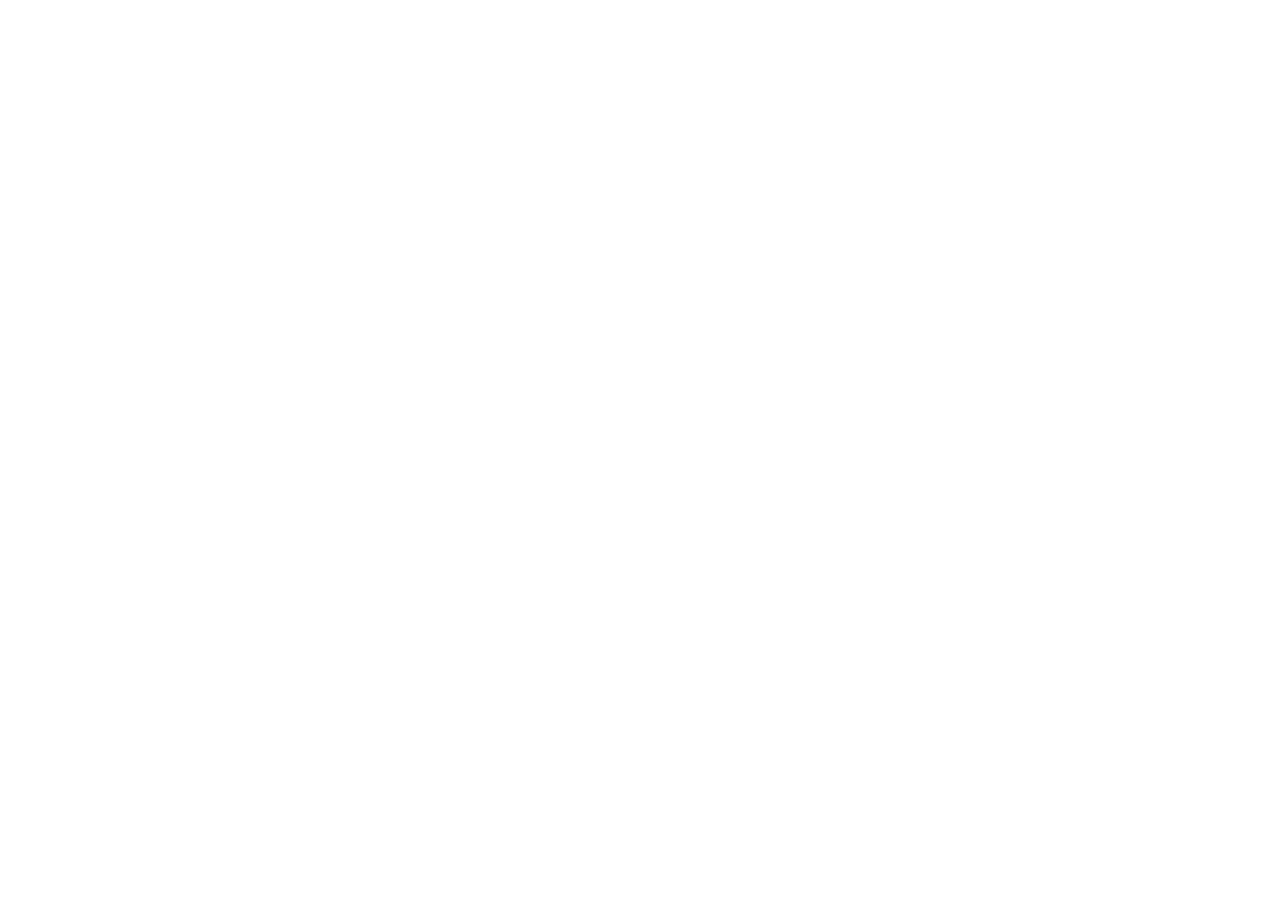
==== index.html @ 8ea9875a "Add files via upload" ====
<!DOCTYPE html>
<html>
<head>
	<title></title>
</head>
<body>

  <script type="text/javascript">
  	
  var option = {
	speed : 5,
	duration : 3,
	stopImageNumber : -1,
	startCallback : function() {
		console.log('start');
	},
	slowDownCallback : function() {
		console.log('slowDown');
	},
	stopCallback : function($stopElm) {
		console.log('stop');
	}
}
$('div.roulette').roulette(option);		
  </script>

	<div class="roulette" style="display:none;"> 
	<img src="https://lh6.googleusercontent.com/xh7GRW1Syt8VdWdhwWnKgD835DtuWH8UPNzJE9LVqyLmqdoeVWTfU90R6EOV845UM7QT2uekc2At1OkOk_NQAac0uiL3yixTGqvWlvDU0FZHXmVkEbg=w371"/>
	<img src="http://example.com/flower.png"/>
	<img src="http://example.com/coin.png"/>
	<img src="http://example.com/mshroom.png"/>
	<img src="http://example.com/chomp.png"/>
</div> 

</body>
</html>
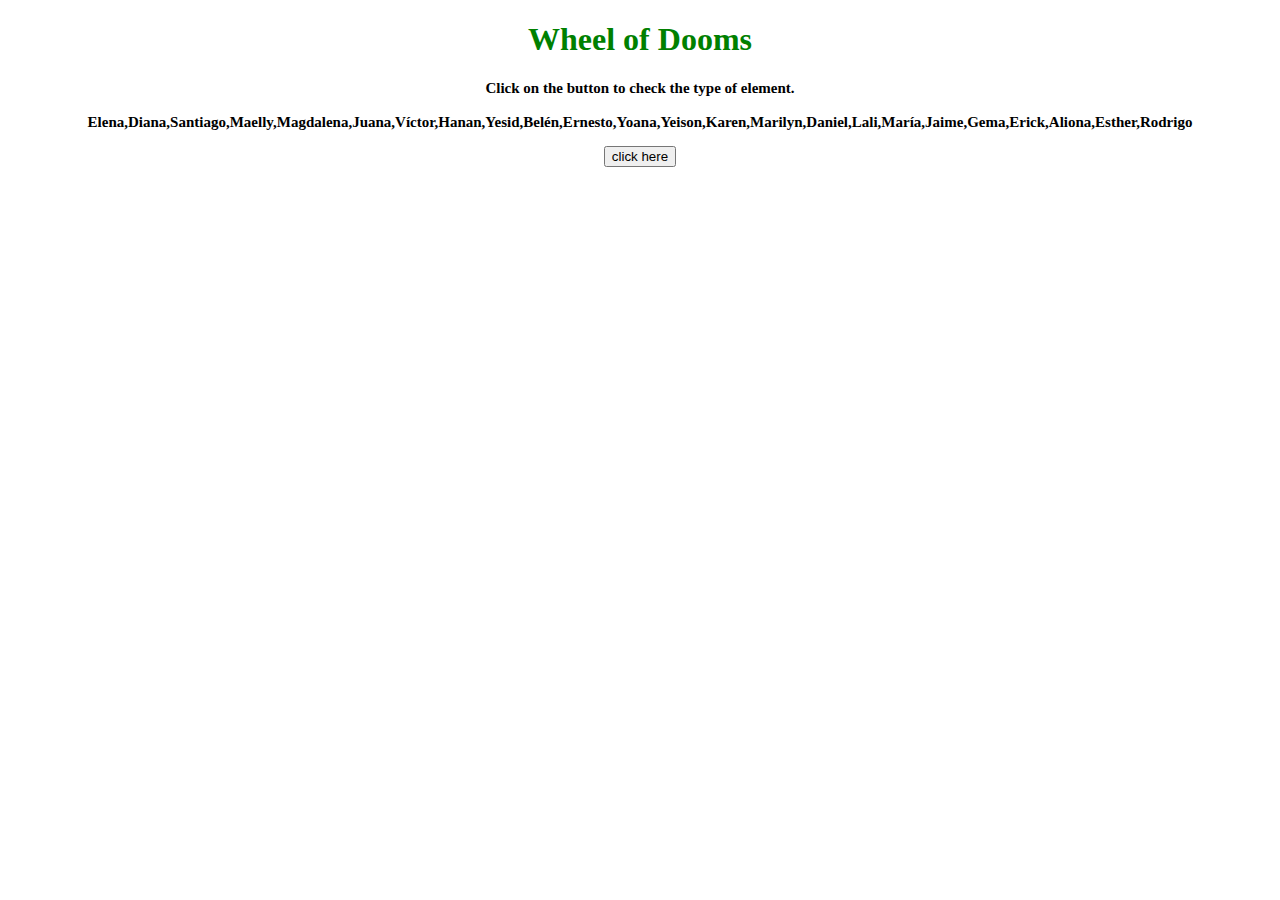
==== commit 3588dc61: "Update index.html" ====
--- a/index.html
+++ b/index.html
@@ -3,34 +3,42 @@
 <head>
 	<title></title>
 </head>
-<body>
 
-  <script type="text/javascript">
-  	
-  var option = {
-	speed : 5,
-	duration : 3,
-	stopImageNumber : -1,
-	startCallback : function() {
-		console.log('start');
-	},
-	slowDownCallback : function() {
-		console.log('slowDown');
-	},
-	stopCallback : function($stopElm) {
-		console.log('stop');
-	}
-}
-$('div.roulette').roulette(option);		
-  </script>
+<body style = "text-align:center;">  
+      
+    <h1 style = "color:green;">  
+        Wheel of Dooms  
+    </h1>  
+      
+    <p id = "WoD_UP" style =  
+        "font-size: 15px; font-weight: bold;">  
+    </p> 
+      
+    <button id = "button" onclick = "WoD_Fun()">  
+        click here  
+    </button>  
+      
+    <p id = "WoD_DOWN" style =  
+        "font-size: 24px; font-weight: bold; color: green;">  
+    </p>  
+      
+    <script>  
+        var up = document.getElementById('WoD_UP');  
+        var down = document.getElementById('WoD_DOWN');  
+          
+        var equipo = ["Elena", "Diana", "Santiago", "Maelly", "Magdalena", "Juana", "Víctor", "Hanan", "Yesid", "Belén", "Ernesto", "Yoana", "Yeison", "Karen", "Marilyn", "Daniel", "Lali", "María", "Jaime", "Gema", "Erick", "Aliona", "Esther", "Rodrigo"];
+          
+        up.innerHTML = "Click on the button to check " 
+               + "the type of element.<br><br>" + equipo; 
 
-	<div class="roulette" style="display:none;"> 
-	<img src="https://lh6.googleusercontent.com/xh7GRW1Syt8VdWdhwWnKgD835DtuWH8UPNzJE9LVqyLmqdoeVWTfU90R6EOV845UM7QT2uekc2At1OkOk_NQAac0uiL3yixTGqvWlvDU0FZHXmVkEbg=w371"/>
-	<img src="http://example.com/flower.png"/>
-	<img src="http://example.com/coin.png"/>
-	<img src="http://example.com/mshroom.png"/>
-	<img src="http://example.com/chomp.png"/>
-</div> 
+
+        function WoD_Fun() {
+            down.innerHTML =  
+                equipo[Math.floor(Math.random() * equipo.length)]; 
+                var muerto = equipo[Math.floor(Math.random() * equipo.length)];
+                       
+        }        
+     </script>  
 
 </body>
-</html>+</html>
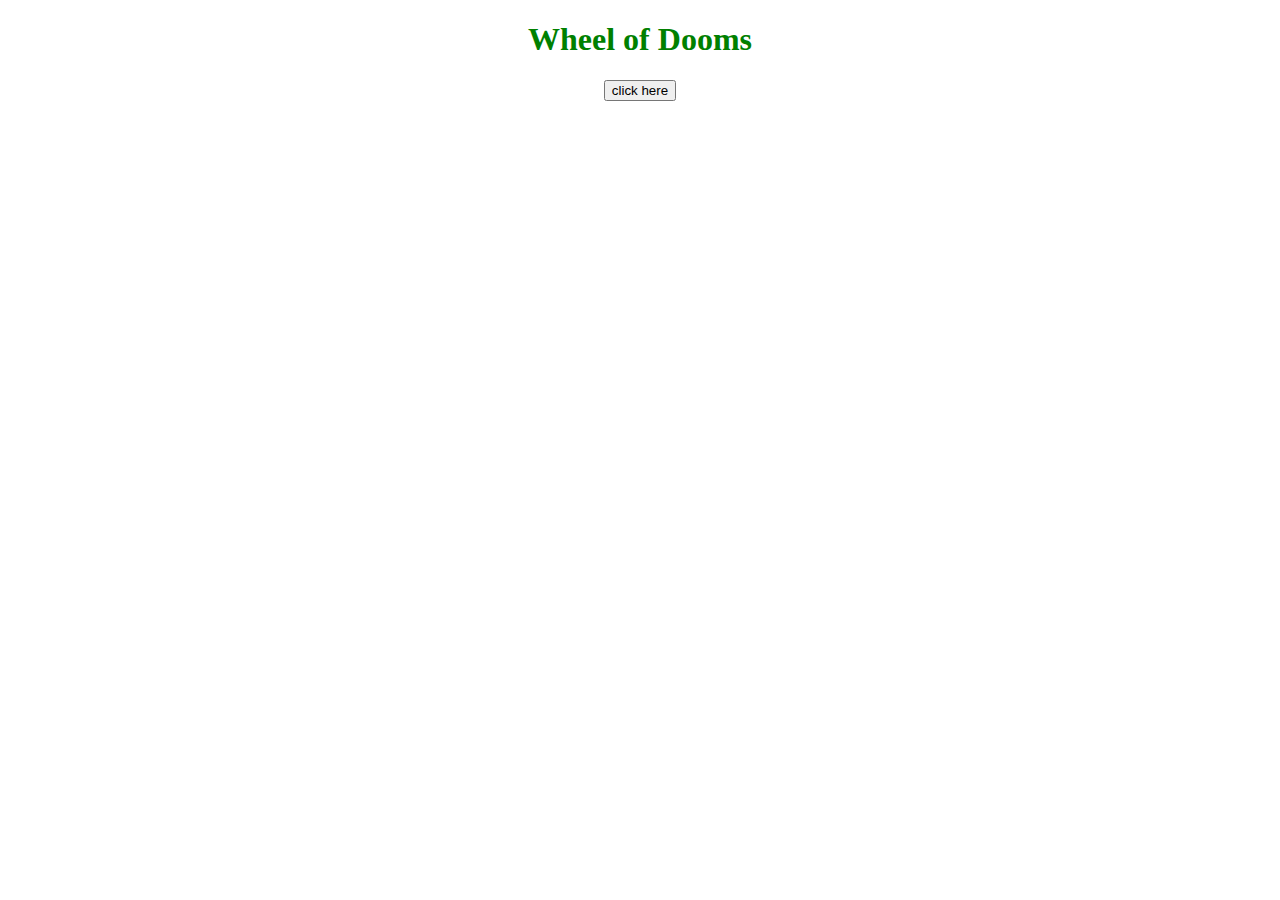
==== commit f83c10af: "Update index.html" ====
--- a/index.html
+++ b/index.html
@@ -26,17 +26,22 @@
         var up = document.getElementById('WoD_UP');  
         var down = document.getElementById('WoD_DOWN');  
           
-        var equipo = ["Elena", "Diana", "Santiago", "Maelly", "Magdalena", "Juana", "Víctor", "Hanan", "Yesid", "Belén", "Ernesto", "Yoana", "Yeison", "Karen", "Marilyn", "Daniel", "Lali", "María", "Jaime", "Gema", "Erick", "Aliona", "Esther", "Rodrigo"];
+        
+        
           
-        up.innerHTML = "Click on the button to check " 
-               + "the type of element.<br><br>" + equipo; 
+        
 
 
         function WoD_Fun() {
-            down.innerHTML =  
-                equipo[Math.floor(Math.random() * equipo.length)]; 
-                var muerto = equipo[Math.floor(Math.random() * equipo.length)];
-                       
+            var equipo = ["Elena", "Diana", "Santiago", "Maelly", "Magdalena", "Juana", "Víctor", "Hanan", "Yesid", "Belén", "Ernesto", "Yoana", "Yeison", "Karen", "Marilyn", "Daniel", "Lali", "María", "Jaime", "Gema", "Erick", "Aliona", "Esther", "Rodrigo"];
+            up.innerHTML = "Click on the button to check" + "the type of element.<br><br>" + equipo; 
+
+            var muerto = Math.floor(Math.random() * equipo.length);
+            down.innerHTML = muerto; 
+            alert(equipo[muerto]+"  "+muerto); 
+            equipo.splice(muerto, 1);
+                  
+            document.write(equipo);
         }        
      </script>  
 
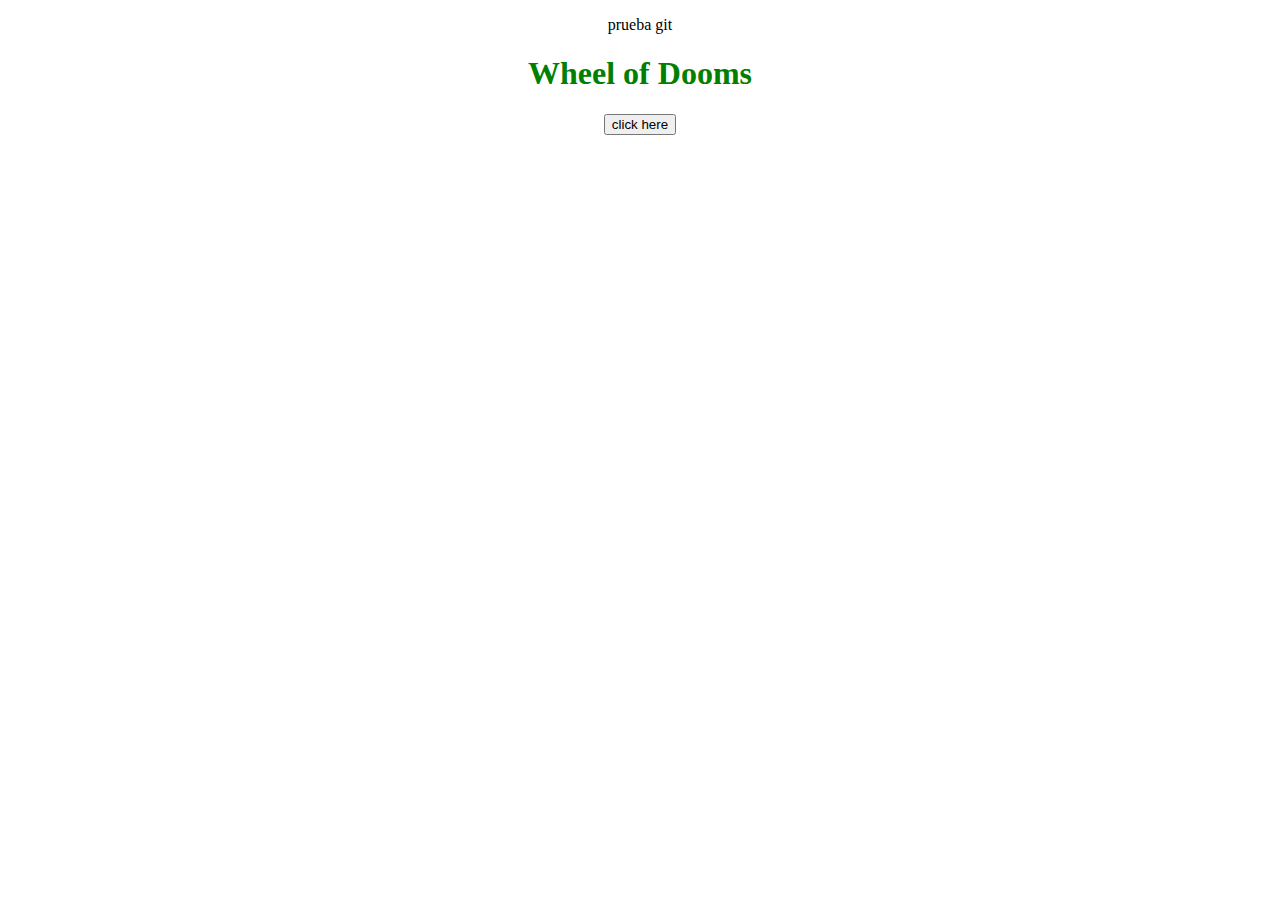
==== commit 1e7d44b3: "Update index.html" ====
--- a/index.html
+++ b/index.html
@@ -1,11 +1,11 @@
 <!DOCTYPE html>
 <html>
 <head>
-	<title></title>
+    <title></title>
 </head>
 
 <body style = "text-align:center;">  
-      
+    <p>prueba git</p>
     <h1 style = "color:green;">  
         Wheel of Dooms  
     </h1>  
@@ -21,27 +21,41 @@
     <p id = "WoD_DOWN" style =  
         "font-size: 24px; font-weight: bold; color: green;">  
     </p>  
-      
+
+     <p id = "pVivos" style =  
+        "font-size: 12px; font-weight: bold; color: red;">  
+    </p> 
+
+    <p id = "pMuertos" style =  
+        "font-size: 12px; font-weight: bold; color: red;">  
+    </p> 
+
     <script>  
         var up = document.getElementById('WoD_UP');  
-        var down = document.getElementById('WoD_DOWN');  
-          
+        var down = document.getElementById('WoD_DOWN');
+        var pvivos = document.getElementById('pVivos');
+        var pmuertos = document.getElementById('pMuertos');
+        equipo = ["Elena", "Diana", "Santiago", "Maelly", "Magdalena", "Juana", "Víctor", "Hanan", "Yesid", "Belén", "Ernesto", "Yoana", "Yeison", "Karen", "Marilyn", "Daniel", "Lali", "María", "Jaime", "Gema", "Erick", "Aliona", "Esther", "Rodrigo"];
+        sacrificios = [];
+
         
         
-          
-        
-
-
         function WoD_Fun() {
-            var equipo = ["Elena", "Diana", "Santiago", "Maelly", "Magdalena", "Juana", "Víctor", "Hanan", "Yesid", "Belén", "Ernesto", "Yoana", "Yeison", "Karen", "Marilyn", "Daniel", "Lali", "María", "Jaime", "Gema", "Erick", "Aliona", "Esther", "Rodrigo"];
+           
             up.innerHTML = "Click on the button to check" + "the type of element.<br><br>" + equipo; 
-
             var muerto = Math.floor(Math.random() * equipo.length);
             down.innerHTML = muerto; 
             alert(equipo[muerto]+"  "+muerto); 
+            sacrificios.push(equipo[muerto]);
+            pmuertos.innerHTML = sacrificios;
             equipo.splice(muerto, 1);
-                  
-            document.write(equipo);
+            pvivos.innerHTML = equipo;
+
+            if (equipo.length == 0){
+                alert ("Están todos bien muertos");
+                document.getElementById('button').disabled = true;
+            }
+
         }        
      </script>  
 
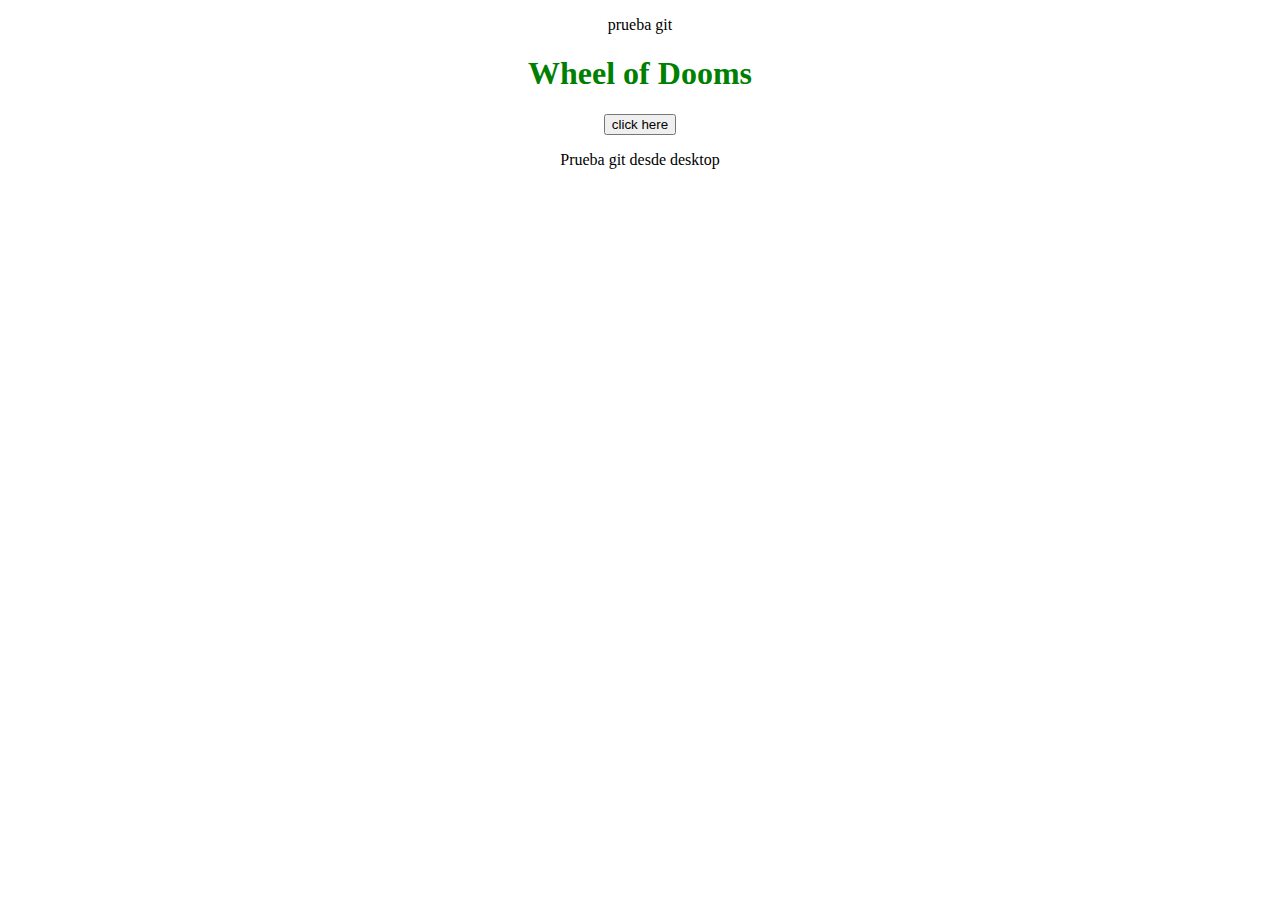
==== commit 34e7b84c: "Update index.html" ====
--- a/index.html
+++ b/index.html
@@ -17,7 +17,7 @@
     <button id = "button" onclick = "WoD_Fun()">  
         click here  
     </button>  
-      
+      <p>Prueba git desde desktop</p>
     <p id = "WoD_DOWN" style =  
         "font-size: 24px; font-weight: bold; color: green;">  
     </p>  
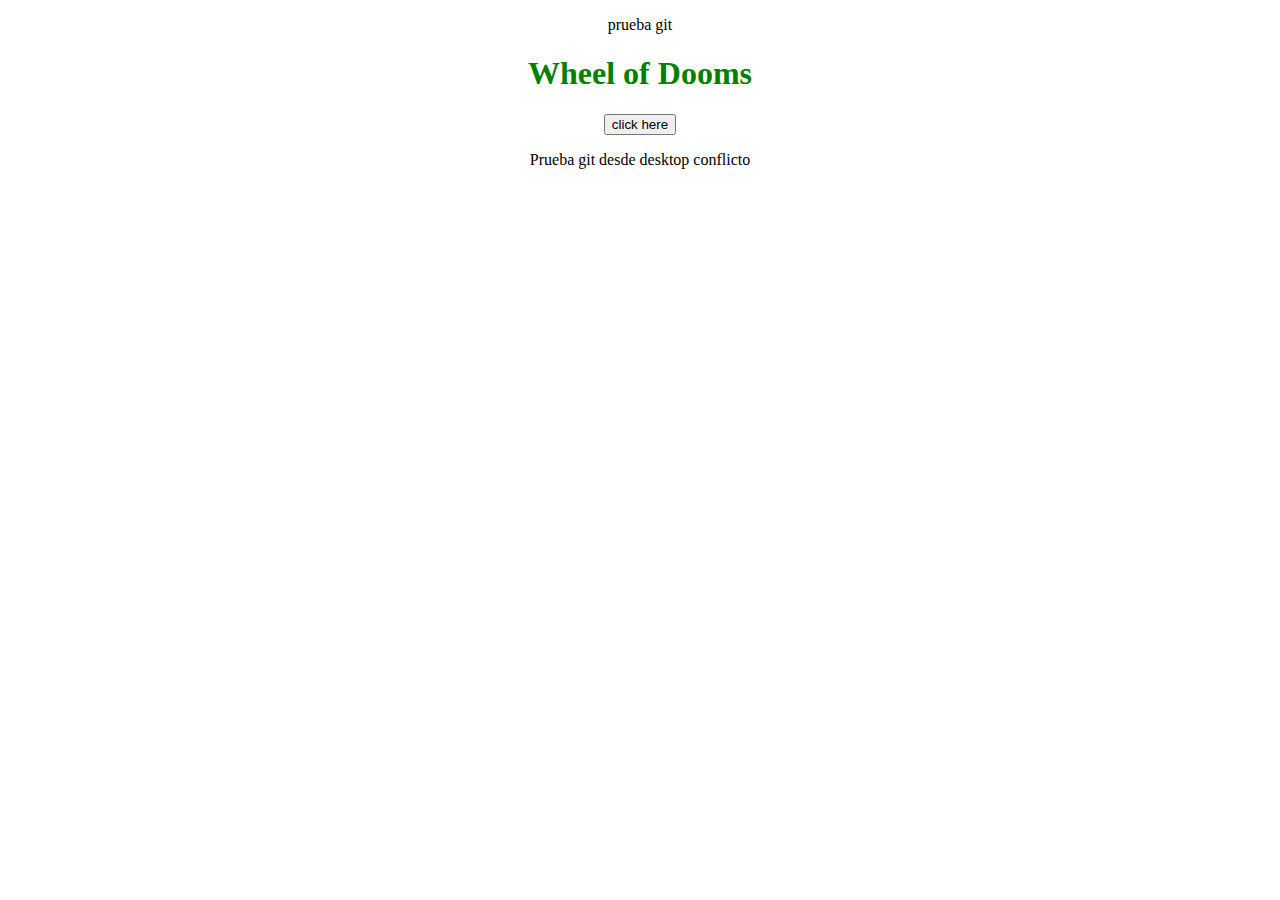
==== commit 9ca8603a: "cambio conflicto" ====
--- a/index.html
+++ b/index.html
@@ -17,7 +17,7 @@
     <button id = "button" onclick = "WoD_Fun()">  
         click here  
     </button>  
-      <p>Prueba git desde desktop</p>
+      <p>Prueba git desde desktop conflicto</p>
     <p id = "WoD_DOWN" style =  
         "font-size: 24px; font-weight: bold; color: green;">  
     </p>  
